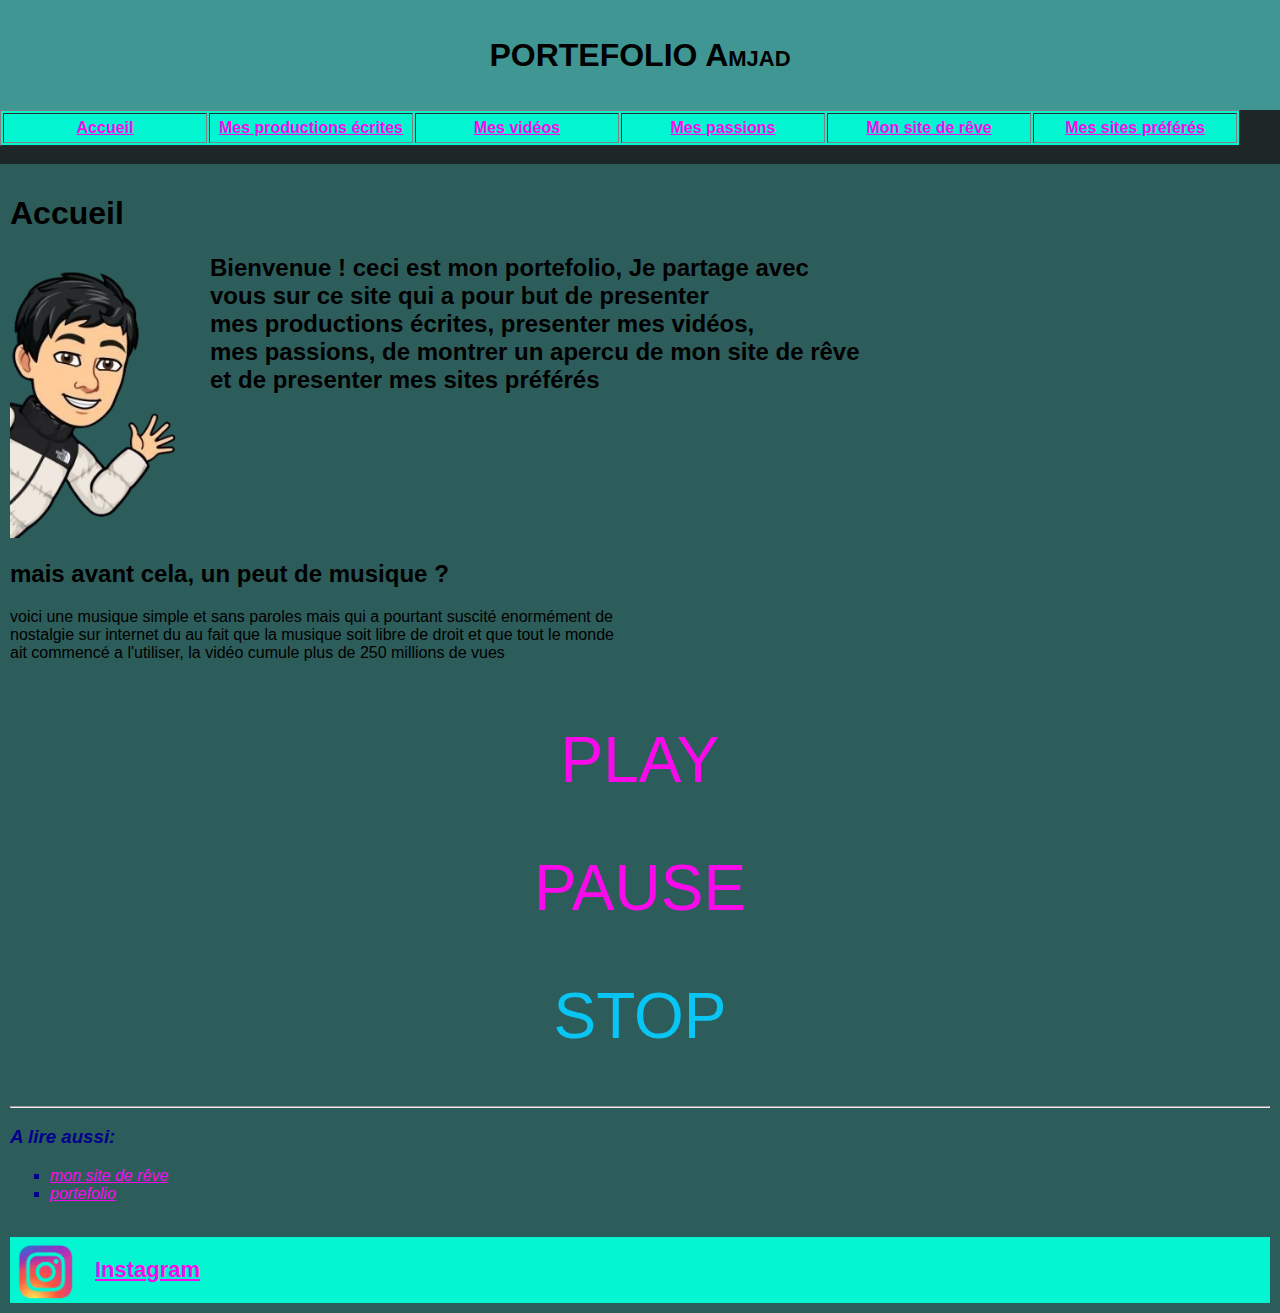
==== index.html @ 3589591f "Add files via upload" ====
<!DOCTYPE html>
<html lang="fr">
  <head>
    <meta http-equiv="content-type" content="text/html; charset=utf-8">
    <title> portefolio Amjad </title>
    <link rel="stylesheet" href="style.css" type="text/css">
	<link rel="stylesheet"href="code-css.css" type="text/css"/>
    <link rel="preconnect" href="https://fonts.googleapis.com">
    <link rel="preconnect" href="https://fonts.gstatic.com" crossorigin>
  </head>
  <body>
    <div id="entete-de-page">
      <p>PORTEFOLIO Amjad</p>
    </div>
    <table id="bloc-menu" border="1">
      <tbody>
            <tr>
          <th><a href="index.html">Accueil</a></th>
          <th><a href="page_1.html">Mes productions écrites</a></th>
          <th><a href="page_2.html">Mes vidéos</a></th>
          <th><a href="page_3.html">Mes passions</a></th>
          <th><a href="page_4.html">Mon site de rêve</a></th>
          <th><a href="page_5.html">Mes sites préférés</a></th>
        </tr>
      </tbody>
    </table>
    <br>
    <div id="contenu">
      <h1> Accueil </h1>
      <img src="avatar.png" alt="Mon_avatar" width="180">
      <h2>Bienvenue ! ceci est mon portefolio, Je partage avec<br>
       vous sur ce site qui a pour but de presenter<br>
       mes productions écrites, presenter mes vidéos,<br>
        mes passions, de montrer un apercu de mon site de rêve<br>
        et de presenter mes sites préférés </h2>
      <p><br>
        <br>
        <br>
        <br>
        <br>
        <br>
        <br>
        <h2>mais avant cela, un peut de musique ?</h2>
        voici une musique simple et sans paroles mais qui a pourtant suscité enormément de <br>
        nostalgie sur internet du au fait que la musique soit libre de droit et que tout le monde<br>
         ait commencé a l'utiliser, la vidéo cumule plus de 250 millions de vues
      </p>
	  <audio  id="zic"src="ncs.m4a"></audio>
      <br>
	  <div>
<a href="javascript:void(0)" onclick="changeState(0)" class="bouton">PLAY</a>
<a href="javascript:void(0)" onclick="changeState(1)" class="bouton">PAUSE</a>
<a href="javascript:void(0)" onclick="changeState(2)" class="bouton active">STOP</a>
      <br>
	 <script>
	 function changeState(x){
let boutons = document.querySelectorAll(".bouton");
let audio = document.querySelector("#zic");
for(let i =0; i<boutons.length; i++){
boutons[i].classList.remove("active");
}
boutons[x].classList.add("active");
if(x == 0){
audio.play();
}
if(x == 1){
audio.pause();
}
if(x == 2){
audio.pause();
audio.currentTime = 0;
}
}
</script>
	 
      <hr>
      <div id="infos">
        <h3> A lire aussi: </h3>
        <ul>
          <li><a href= "file:///C:/Users/mon-pc/Desktop/amjad/AMJAD/site%20web/index.html" target="_blank"> mon site de rêve </a></li>
          <li><a href= "https://www.google.com/search?sca_esv=e3fc598d921f3540&sxsrf=AHTn8zpb35LiaF71G-Z24op_pjQQS5gFpQ:1741558414684&q=portfolio&source=lnms&fbs=[base64]&sa=X&ved=2ahUKEwj0xKbVgv6LAxUdVqQEHb9hO24Q0pQJegQIFBAB&biw=1707&bih=758&dpr=0.8" target="_blank"> portefolio</a></li>
        </ul>
      </div>
    </div>
    <br>
    <div id="pied-de-page" width="520">
	
    <img src="instagram.png" alt="instagram" border="0" width="60"
  <p><a href ="https://www.instagram.com/" target="_blank"><h1>Instagram</h1></a>
   </div>
  </body>
</html>
---- style.css ----
body, div {
	margin: 0;
	padding: 0;
}
body {
	background-color:  #1E2727;
	font-family: Arial, sans-serif;
	font-size: 16px;
}
img { 
	float: left; 
	margin-right: 20px;
}
th { width: 200px;}
ul { list-style-type: square; }

#entete-de-page {
	padding: 5px;
	height: 100px;
	background-color:  #3F9692;
	font-size: 32px;
	font-weight: bold;
	font-variant: small-caps;
	text-align: center;
}

#P3 {
    width: 180; /* S'adapte à la largeur de la page */
    height: auto;
    border: 2px solid #5DE2E7;
    border-radius: 20px;
    margin-top: 20px;
}

#bloc-menu {
	height: 36px;
	background-color:   #01F6D1;
	float: center;
	color: white;
}
#contenu {
	padding: 10px;
	background-color:   #2D5D5A;
}
#infos {
	color: darkblue;
	font-style: italic;
}
#pied-de-page {
	padding: 5px;
	background-color:  #01F6D1;
	font-size: 11px;
}

/*créer des commandes pour lancer /arrêter de la musique*/
.bouton {
	display:block;
	text-align:center;
	text-decoration:none;
	font-weight: 500;
	color:#753C3D;
	font-size:4rem;
	line-height:2em;
}

.bouton.active {
Color:#08c5f3;
}
a:link {
  color: #f90aea;
}

a:hover {
  color: #eee;
}

a visited {
	color: #000;
}
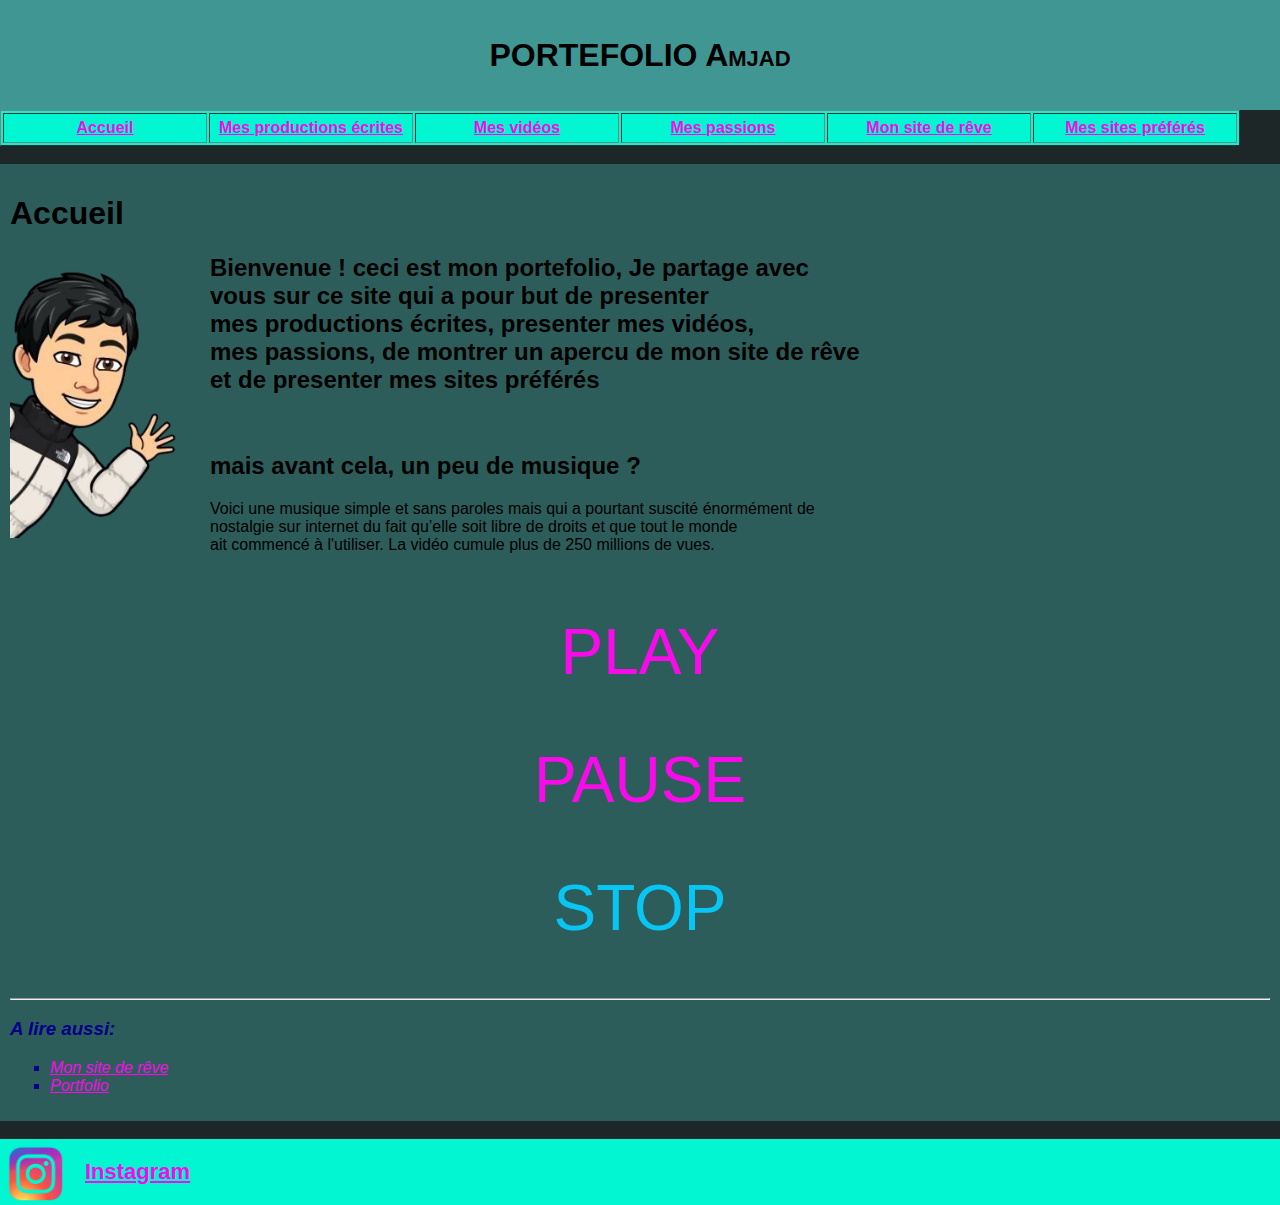
==== commit b3f07af1: "Add files via upload" ====
--- a/index.html
+++ b/index.html
@@ -1,20 +1,30 @@
 <!DOCTYPE html>
 <html lang="fr">
   <head>
+    <!-- Définition du type de contenu et du jeu de caractères -->
     <meta http-equiv="content-type" content="text/html; charset=utf-8">
+    
+    <!-- Titre de la page -->
     <title> portefolio Amjad </title>
+
+    <!-- Lien vers les fichiers CSS -->
     <link rel="stylesheet" href="style.css" type="text/css">
-	<link rel="stylesheet"href="code-css.css" type="text/css"/>
+    <link rel="stylesheet" href="code-css.css" type="text/css"/>
+
+    <!-- Préchargement des polices Google Fonts -->
     <link rel="preconnect" href="https://fonts.googleapis.com">
     <link rel="preconnect" href="https://fonts.gstatic.com" crossorigin>
   </head>
   <body>
+    <!-- En-tête de la page -->
     <div id="entete-de-page">
       <p>PORTEFOLIO Amjad</p>
     </div>
+
+    <!-- Menu de navigation sous forme de tableau -->
     <table id="bloc-menu" border="1">
       <tbody>
-            <tr>
+        <tr>
           <th><a href="index.html">Accueil</a></th>
           <th><a href="page_1.html">Mes productions écrites</a></th>
           <th><a href="page_2.html">Mes vidéos</a></th>
@@ -24,69 +34,95 @@
         </tr>
       </tbody>
     </table>
+
     <br>
+
+    <!-- Contenu principal -->
     <div id="contenu">
       <h1> Accueil </h1>
+
+      <!-- Image de l'avatar -->
       <img src="avatar.png" alt="Mon_avatar" width="180">
+
+      <!-- Introduction au portfolio -->
       <h2>Bienvenue ! ceci est mon portefolio, Je partage avec<br>
-       vous sur ce site qui a pour but de presenter<br>
-       mes productions écrites, presenter mes vidéos,<br>
+        vous sur ce site qui a pour but de presenter<br>
+        mes productions écrites, presenter mes vidéos,<br>
         mes passions, de montrer un apercu de mon site de rêve<br>
-        et de presenter mes sites préférés </h2>
-      <p><br>
-        <br>
-        <br>
-        <br>
-        <br>
-        <br>
-        <br>
-        <h2>mais avant cela, un peut de musique ?</h2>
-        voici une musique simple et sans paroles mais qui a pourtant suscité enormément de <br>
-        nostalgie sur internet du au fait que la musique soit libre de droit et que tout le monde<br>
-         ait commencé a l'utiliser, la vidéo cumule plus de 250 millions de vues
+        et de presenter mes sites préférés 
+      </h2>
+
+      <br>
+
+      <!-- Section musique -->
+      <h2>mais avant cela, un peu de musique ?</h2>
+      <p>
+        Voici une musique simple et sans paroles mais qui a pourtant suscité énormément de <br>
+        nostalgie sur internet du fait qu’elle soit libre de droits et que tout le monde <br>
+        ait commencé à l'utiliser. La vidéo cumule plus de 250 millions de vues.
       </p>
-	  <audio  id="zic"src="ncs.m4a"></audio>
+
+      <!-- Audio -->
+      <audio id="zic" src="ncs.m4a"></audio>
+
       <br>
-	  <div>
-<a href="javascript:void(0)" onclick="changeState(0)" class="bouton">PLAY</a>
-<a href="javascript:void(0)" onclick="changeState(1)" class="bouton">PAUSE</a>
-<a href="javascript:void(0)" onclick="changeState(2)" class="bouton active">STOP</a>
+
+      <!-- Boutons de contrôle de la musique -->
+      <div>
+        <a href="javascript:void(0)" onclick="changeState(0)" class="bouton">PLAY</a>
+        <a href="javascript:void(0)" onclick="changeState(1)" class="bouton">PAUSE</a>
+        <a href="javascript:void(0)" onclick="changeState(2)" class="bouton active">STOP</a>
+      </div>
+
       <br>
-	 <script>
-	 function changeState(x){
-let boutons = document.querySelectorAll(".bouton");
-let audio = document.querySelector("#zic");
-for(let i =0; i<boutons.length; i++){
-boutons[i].classList.remove("active");
-}
-boutons[x].classList.add("active");
-if(x == 0){
-audio.play();
-}
-if(x == 1){
-audio.pause();
-}
-if(x == 2){
-audio.pause();
-audio.currentTime = 0;
-}
-}
-</script>
-	 
+
+      <!-- Script JavaScript pour contrôler la musique -->
+      <script>
+        function changeState(x) {
+          let boutons = document.querySelectorAll(".bouton");
+          let audio = document.querySelector("#zic");
+
+          // Retirer la classe active de tous les boutons
+          for (let i = 0; i < boutons.length; i++) {
+            boutons[i].classList.remove("active");
+          }
+
+          // Ajouter la classe active au bouton cliqué
+          boutons[x].classList.add("active");
+
+          // Gestion des actions sur l'audio
+          if (x == 0) {
+            audio.play();
+          }
+          if (x == 1) {
+            audio.pause();
+          }
+          if (x == 2) {
+            audio.pause();
+            audio.currentTime = 0; // Remet l'audio au début
+          }
+        }
+      </script>
+
       <hr>
+
+      <!-- Liens vers d'autres ressources -->
       <div id="infos">
         <h3> A lire aussi: </h3>
         <ul>
-          <li><a href= "file:///C:/Users/mon-pc/Desktop/amjad/AMJAD/site%20web/index.html" target="_blank"> mon site de rêve </a></li>
-          <li><a href= "https://www.google.com/search?sca_esv=e3fc598d921f3540&sxsrf=AHTn8zpb35LiaF71G-Z24op_pjQQS5gFpQ:1741558414684&q=portfolio&source=lnms&fbs=[base64]&sa=X&ved=2ahUKEwj0xKbVgv6LAxUdVqQEHb9hO24Q0pQJegQIFBAB&biw=1707&bih=758&dpr=0.8" target="_blank"> portefolio</a></li>
+          <li><a href="file:///C:/Users/mon-pc/Desktop/amjad/AMJAD/site%20web/index.html" target="_blank"> Mon site de rêve </a></li>
+          <li><a href="https://www.google.com/search?q=portfolio" target="_blank"> Portfolio</a></li>
         </ul>
       </div>
     </div>
+
     <br>
+
+    <!-- Pied de page -->
     <div id="pied-de-page" width="520">
-	
-    <img src="instagram.png" alt="instagram" border="0" width="60"
-  <p><a href ="https://www.instagram.com/" target="_blank"><h1>Instagram</h1></a>
-   </div>
+      <!-- Image et lien Instagram -->
+      <img src="instagram.png" alt="Instagram" border="0" width="60">
+      <p><a href="https://www.instagram.com/" target="_blank"><h1>Instagram</h1></a></p>
+    </div>
   </body>
-</html>
+</html>--- a/style.css
+++ b/style.css
@@ -2,78 +2,104 @@
 	margin: 0;
 	padding: 0;
 }
+
+/* Style général du corps de la page */
 body {
-	background-color:  #1E2727;
-	font-family: Arial, sans-serif;
-	font-size: 16px;
-}
-img { 
-	float: left; 
-	margin-right: 20px;
-}
-th { width: 200px;}
-ul { list-style-type: square; }
-
-#entete-de-page {
-	padding: 5px;
-	height: 100px;
-	background-color:  #3F9692;
-	font-size: 32px;
-	font-weight: bold;
-	font-variant: small-caps;
-	text-align: center;
+	background-color:  #1E2727; /* Couleur de fond sombre */
+	font-family: Arial, sans-serif; /* Police de caractères principale */
+	font-size: 16px; /* Taille du texte par défaut */
 }
 
-#P3 {
-    width: 180; /* S'adapte à la largeur de la page */
-    height: auto;
-    border: 2px solid #5DE2E7;
-    border-radius: 20px;
-    margin-top: 20px;
+/* Style des images */
+img { 
+	float: left; /* Les images flottent à gauche du texte */
+	margin-right: 20px; /* Marge à droite pour espacer l'image du texte */
 }
 
-#bloc-menu {
-	height: 36px;
-	background-color:   #01F6D1;
-	float: center;
-	color: white;
-}
-#contenu {
-	padding: 10px;
-	background-color:   #2D5D5A;
-}
-#infos {
-	color: darkblue;
-	font-style: italic;
-}
-#pied-de-page {
-	padding: 5px;
-	background-color:  #01F6D1;
-	font-size: 11px;
+/* Définition de la largeur des cellules d'en-tête des tableaux */
+th { 
+	width: 200px;
 }
 
-/*créer des commandes pour lancer /arrêter de la musique*/
-.bouton {
-	display:block;
-	text-align:center;
-	text-decoration:none;
-	font-weight: 500;
-	color:#753C3D;
-	font-size:4rem;
-	line-height:2em;
+/* Style des listes non ordonnées */
+ul { 
+	list-style-type: square; /* Utilise des carrés comme puces */
 }
 
-.bouton.active {
-Color:#08c5f3;
-}
-a:link {
-  color: #f90aea;
+/* En-tête de la page */
+#entete-de-page {
+	padding: 5px; /* Espacement intérieur */
+	height: 100px; /* Hauteur fixe de l'en-tête */
+	background-color:  #3F9692; /* Couleur de fond */
+	font-size: 32px; /* Taille du texte */
+	font-weight: bold; /* Texte en gras */
+	font-variant: small-caps; /* Texte en petites majuscules */
+	text-align: center; /* Centrage du texte */
 }
 
-a:hover {
-  color: #eee;
+/* Bloc avec l'ID "P3" */
+#P3 {
+    width: 180; /* !! Erreur : unité manquante, devrait être "width: 180px;" */
+    height: auto; /* Hauteur ajustable automatiquement */
+    border: 2px solid #5DE2E7; /* Bordure bleue */
+    border-radius: 20px; /* Coins arrondis */
+    margin-top: 20px; /* Marge supérieure */
 }
 
-a visited {
-	color: #000;
+/* Menu principal */
+#bloc-menu {
+	height: 36px; /* Hauteur du menu */
+	background-color: #01F6D1; /* Couleur de fond cyan */
+	float: center; /* !! Erreur : "float: center;" n'est pas une valeur valide */
+	color: white; /* Couleur du texte */
+}
+
+/* Contenu principal */
+#contenu {
+	padding: 10px; /* Espacement intérieur */
+	background-color: #2D5D5A; /* Couleur de fond */
+}
+
+/* Informations affichées en italique */
+#infos {
+	color: darkblue; /* Couleur du texte en bleu foncé */
+	font-style: italic; /* Texte en italique */
+}
+
+/* Pied de page */
+#pied-de-page {
+	padding: 5px; /* Espacement intérieur */
+	background-color: #01F6D1; /* Couleur de fond */
+	font-size: 11px; /* Petite taille de police */
+}
+
+/* Style des boutons pour contrôler la musique */
+.bouton {
+	display: block; /* Affichage en bloc */
+	text-align: center; /* Centrage du texte */
+	text-decoration: none; /* Suppression du soulignement */
+	font-weight: 500; /* Poids du texte */
+	color: #753C3D; /* Couleur du texte */
+	font-size: 4rem; /* Taille du texte (très grand) */
+	line-height: 2em; /* Espacement vertical du texte */
+}
+
+/* Style d'un bouton actif */
+.bouton.active {
+	color: #08c5f3; 
+}
+
+/* Liens non visités */
+a:link {
+	color: #f90aea; /* Couleur rose vif */
+}
+
+/* Liens au survol */
+a:hover {
+	color: #eee; /* Couleur gris clair */
+}
+
+/* Liens visités */
+a visited { /* !! Erreur de syntaxe : devrait être "a:visited" */
+	color: #000; /* Couleur noire */
 }